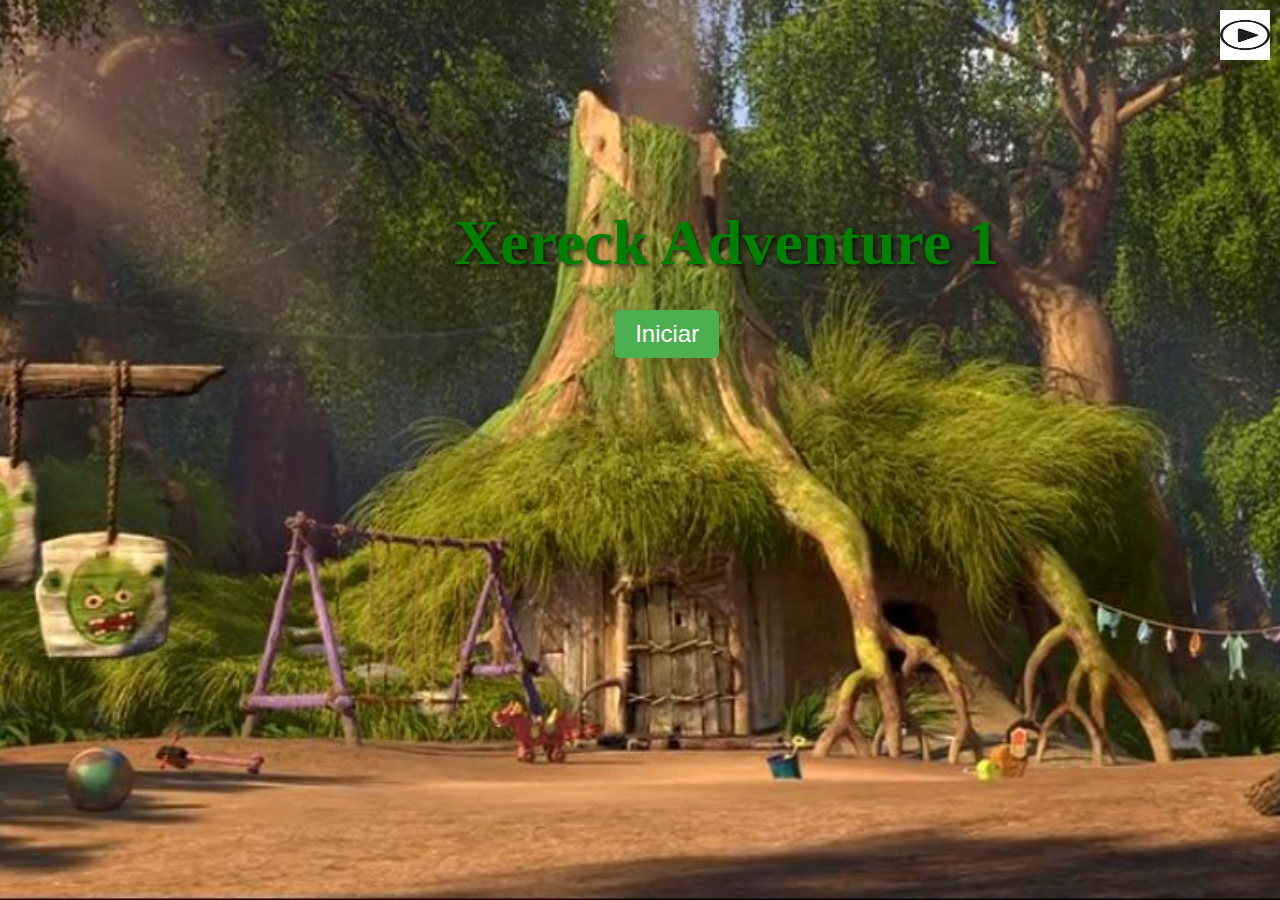
==== xereck adventure/index.html @ 10f0b9d5 "Add files via upload" ====
<!DOCTYPE html>
<html lang="en">
<head>
    <meta charset="UTF-8">
    <meta name="viewport" content="width=device-width, initial-scale=1.0">
    <title>Shrek Adventure</title>
    <link rel="stylesheet" href="style.css">
</head>
<body>
    <!-- Menu principal -->
    <div id="menu" class="menu">
        <h1 id="game-title">Xereck Adventure 1</h1>
        <button id="start-button">Iniciar</button>
        <!-- Botão para controle de música -->
        <button id="music-toggle-button">
            <img id="music-icon" src="img/botao-play.jpeg" alt="Music Icon" />
        </button>
    </div>
    
    <!-- Tela de Game Over (escondida) -->
    <div id="game-over" class="hidden">
        <button id="restart-button">YES</button>
        <button id="back-to-menu-button">NO</button>
    </div>
    
    <!-- Tela de Vitória (escondida) -->
    <div id="victory-screen" class="hidden">
        <img src="img/fundo-vitória.jpeg" alt="Tela de Vitória" />
        <center><button id="restart-button-victory" class="absolute">Reiniciar Jogo</button></center>
    </div>

    <!-- Área do jogo -->
    <div class="game hidden"> 
        <div id="Shrek">
            <img src="img/xereck.gif" alt="Shrek" />
        </div>
        <div class="monstro" id="monstro1">
            <img src="img/monstro1.gif" alt="Monstro 1">
        </div>
        <div class="monstro1" id="boss" style="display:none;">
            <img src="img/boss.gif" alt="Boss">
        </div>
        <div id="contador">
            Contagens de klls: <span id="contador-value">0</span>
        </div>
    </div>

    <!-- Músicas -->
    <audio id="musica-menu1" src="music/musica-menu1.mp3"></audio>
    <audio id="musica-menu2" src="music/Musica-menu2-Magic Box - If You... (Radio Mix).mp3"></audio>
    <audio id="musica-jogo" src="music/musica-jogo.mp3" loop></audio>
    <audio id="musica-gameover" src="music/musica-gameover.mp3"></audio>
    <audio id="musica-vitoria1" src="music/Basshunter - DotA (HQ).mp3"></audio>
    <audio id="musica-vitoria2" src="music/Now you are gone (1).mp3"></audio>

    <script src="main.js"></script>
</body>
</html>
---- xereck adventure/style.css ----
* {
    margin: 0;
    padding: 0;
    box-sizing: border-box;
}

body {
    margin: 0;
    padding: 0;
    height: 100vh;
    background-image: url('img/imagem-fundo.jpg');
    background-size: cover;
    background-position: center;
    background-repeat: no-repeat;
}

#menu {
    position: relative;
    width: 100vw;
    height: 100vh;
    display: flex;
    flex-direction: column;
    justify-content: flex-start;
    background-image: url('img/imagem-menu.jpg');
    align-items: flex-start;
    padding: 20px;
    background-size: cover;
    background-position: center;
}

#game-title {
    font-size: 4em;
    color: green;
    text-shadow: 2px 2px 4px rgba(0, 0, 0, 0.7);
    margin-bottom: 15px;
    margin-left: 35%;
    margin-top: 15%;
}

#start-button {
    padding: 10px 20px;
    font-size: 1.5em;
    background-color: #4CAF50;
    color: white;
    border: none;
    border-radius: 5px;
    cursor: pointer;
    transition: background-color 0.3s;
    margin-top: 15px;
    margin-left: 48%;
}

#start-button:hover {
    background-color: #45a049;
}

#music-toggle-button {
    position: absolute;
    top: 10px;
    right: 10px;
    background-color: transparent;
    border: none;
    cursor: pointer;
}

#music-toggle-button img {
    width: 50px;
    height: 50px;
}

.hidden {
    display: none;
}

.game {
    overflow: hidden;
    position: relative;
    width: 100%;
    height: 100%;
}

/* Animação do monstro e boss */
.monstro {
    width: 50px;
    height: 100px;
    position: absolute;
    left: 100%; /* Começa fora da tela */
    animation: move-monstro 3s linear infinite; /* Monstro se move */
    margin-top: 600px;
}

#boss {
    width: 40px;
    height: 120px;
    position: absolute;
    left: 100%; /* Começa fora da tela */
    animation: move-boss 15s linear infinite; /* Boss se move mais devagar */
    margin-top: 400px;
}

/* Animações para o movimento dos monstros */
@keyframes move-monstro {
    from {
        left: 100%;
    }
    to {
        left: -100px;
    }
}

@keyframes move-boss {
    from {
        left: 100%;
    }
    to {
        left: -200px;
    }
}

#Shrek {
    position: absolute;
    width: 15px; /* Ajuste a largura do Shrek, se necessário */
    height: 60px; /* Mantém a proporção da imagem */
    margin-top: 600px;
}

.laser {
    position: absolute;
    width: 5px; /* Largura do laser */
    height: 10px; /* Altura do laser */
    background-color: green; /* Laser verde */
    bottom: 60px; /* Ajuste a posição para que fique na altura correta */
    z-index: 1; /* Certifique-se de que o laser fique acima dos outros elementos */
}

#contador {
    position: absolute;
    top: 10px;
    left: 10px;
    font-size: 24px;
    color: white;
}

#game-over {
    position: fixed;
    top: 0;
    left: 0;
    width: 100%;
    height: 100%;
    background-color: rgba(0, 0, 0, 0.8);
    color: white;
    display: flex;
    flex-direction: column;
    justify-content: center;
    align-items: center;
    background-image: url('img/tela-de-game-over.png');
    text-align: center;
    background-repeat: no-repeat;
    background-position: center;
    background-size: cover;
}

#restart-button {
    position: absolute;
    margin-top: 24.6%;
    padding: 10px 20px;
    font-size: 37px;
    background-color: black;
    color: red;
    margin-left: -18.1%;
    cursor: pointer;
    border: none;
    border-radius: 5px;
    font-family: "Press Start 2P", sans-serif;
    font-style: italic;
}

#restart-button:hover {
    background-color: black;
}

#back-to-menu-button {
    position: absolute;
    margin-top: 24.6%;
    padding: 10px 20px;
    font-size: 37px;
    background-color: black;
    color: white;
    margin-left: 45%;
    cursor: pointer;
    border: none;
    border-radius: 5px;
    font-family: "Press Start 2P", sans-serif;
    font-style: italic;
}

#back-to-menu-button:hover {
    background-color: black;
}
.jump {
    animation: jump-animation 0.8s ease forwards; /* Mudar para 'ease' para suavizar a animação */
}

@keyframes jump-animation {
    0% { bottom: 0; }
    50% { bottom: 450px; } /* Ajustar a altura do pulo para 150px */
    60% { bottom: 300px; }
    70% { bottom: 250px; }
    80% { bottom: 200px; }
    90% { bottom: 150px; }
    100% { bottom: 0; }
}


/* Botão de configuração */
.config-button {
    width: 50px; /* Ajuste o tamanho da imagem do botão de configuração */
    height: 50px;
    cursor: pointer;
    margin: 10px;
    transition: transform 0.3s;
}

.config-button:hover {
    transform: scale(1.1); /* Efeito de hover para o botão de configuração */
}

/* Estilos da tabela de controle de música */
#music-controls {
    position: absolute;
    top: 40%;
    left: 50%;
    transform: translate(-50%, -50%);
    background-color: rgba(0, 0, 0, 0.7);
    padding: 20px;
    border-radius: 10px;
    display: flex;
    flex-direction: column;
    justify-content: center;
    align-items: center;
    color: white;
}

#music-controls img {
    width: 50px; /* Ajuste o tamanho dos botões PNG */
    height: 50px;
    cursor: pointer;
    margin: 5px;
}

#music-controls img:hover {
    transform: scale(1.1); /* Efeito de hover ao passar o mouse */
}

/* Estilo para a tela de vitória */
#victory-screen {
    text-align: center;
    position: relative;
    top: 50%;
    transform: translateY(-50%);
    background-size: cover;
    width: 100%;
    height: 100vh;
    display: none; /* Inicialmente oculta */
}

#victory-screen img {
    width: 100%;
    height: 100%;
    background-image: url('img/Vitoria.jpg');
}

#victory-screen button {
    font-size: 18px;
    padding: 10px 20px;
    margin-top: 20px;
}
#restart-button-victory {
    align-items: center;

}
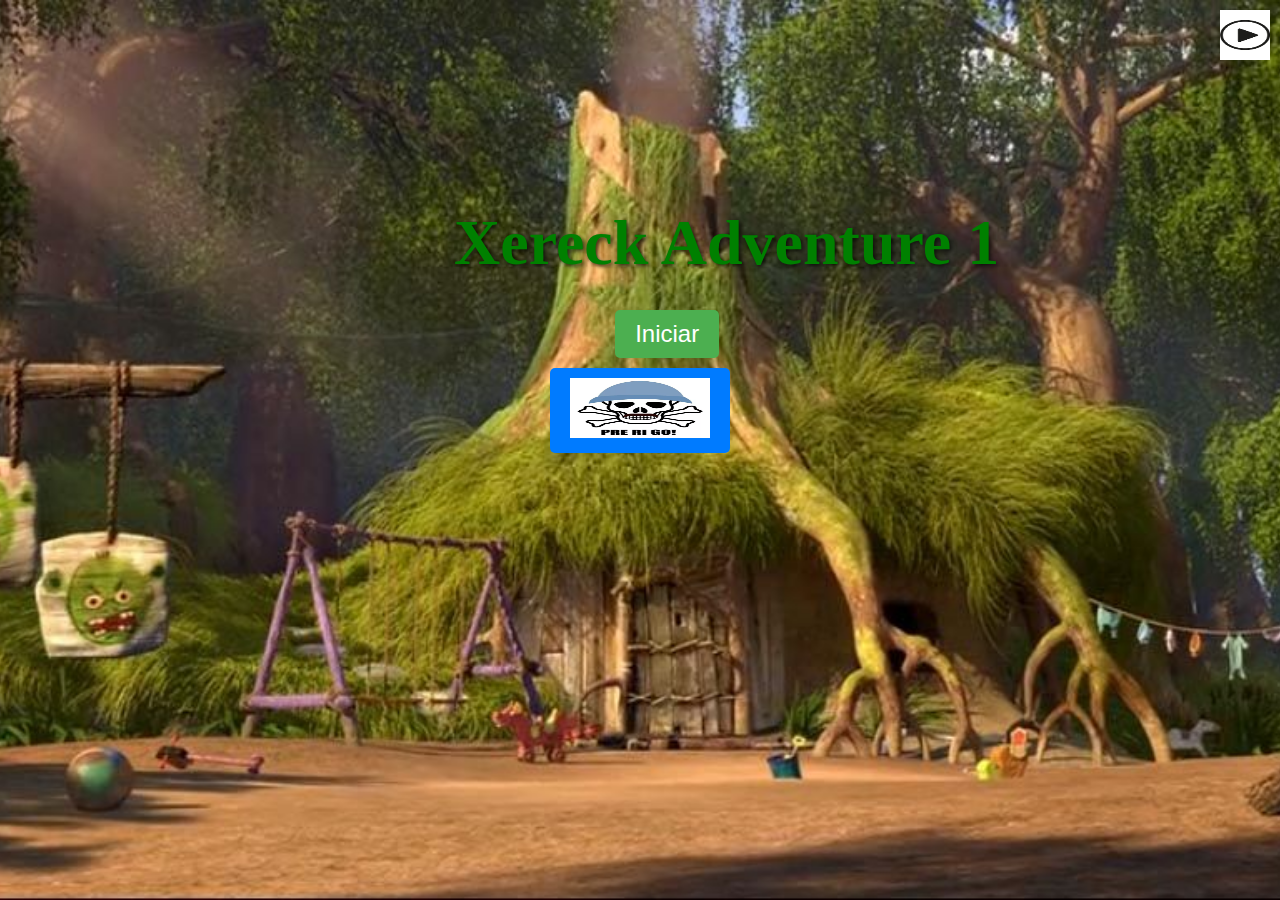
==== commit bf76e41d: "Add files via upload" ====
--- a/xereck adventure/index.html
+++ b/xereck adventure/index.html
@@ -11,6 +11,9 @@
     <div id="menu" class="menu">
         <h1 id="game-title">Xereck Adventure 1</h1>
         <button id="start-button">Iniciar</button>
+        <button id="change-style-button">
+            <img id="caveira-button" src="img/caveira-madruga.png" alt="caveira icon" />
+        </button> 
         <!-- Botão para controle de música -->
         <button id="music-toggle-button">
             <img id="music-icon" src="img/botao-play.jpeg" alt="Music Icon" />
--- a/xereck adventure/style.css
+++ b/xereck adventure/style.css
@@ -53,6 +53,29 @@
 #start-button:hover {
     background-color: #45a049;
 }
+#start-button.alternate-color {
+    background-color: #FF5733; /* Cor alternativa */
+}
+
+.menu.alternate-background {
+    background-image: url('img/novo-fundo.jpg'); /* Nova imagem de fundo */
+}
+#caveira-button {
+    width: 140px;
+    height: 60px;
+}
+#change-style-button {
+    display: block; /* Certifica-se de que o botão está sendo exibido */
+    margin: 10px auto; /* Centraliza o botão */
+    padding: 10px 20px;
+    font-size: 1.2em;
+    background-color: #007BFF; /* Uma cor de fundo visível */
+    color: white; /* Cor do texto */
+    border: none;
+    border-radius: 5px;
+    cursor: pointer; /* Muda o cursor para indicar que é clicável */
+}
+
 
 #music-toggle-button {
     position: absolute;
@@ -86,7 +109,7 @@
     position: absolute;
     left: 100%; /* Começa fora da tela */
     animation: move-monstro 3s linear infinite; /* Monstro se move */
-    margin-top: 600px;
+    margin-top: 500px;
 }
 
 #boss {
@@ -121,7 +144,7 @@
     position: absolute;
     width: 15px; /* Ajuste a largura do Shrek, se necessário */
     height: 60px; /* Mantém a proporção da imagem */
-    margin-top: 600px;
+    margin-top: 500px;
 }
 
 .laser {
@@ -186,7 +209,7 @@
     font-size: 37px;
     background-color: black;
     color: white;
-    margin-left: 45%;
+    margin-left: 12.7%;
     cursor: pointer;
     border: none;
     border-radius: 5px;
@@ -207,8 +230,6 @@
     60% { bottom: 300px; }
     70% { bottom: 250px; }
     80% { bottom: 200px; }
-    90% { bottom: 150px; }
-    100% { bottom: 0; }
 }
 
 
@@ -259,9 +280,10 @@
     top: 50%;
     transform: translateY(-50%);
     background-size: cover;
-    width: 100%;
+    width: 101%;
     height: 100vh;
     display: none; /* Inicialmente oculta */
+    
 }
 
 #victory-screen img {
@@ -271,11 +293,43 @@
 }
 
 #victory-screen button {
-    font-size: 18px;
-    padding: 10px 20px;
-    margin-top: 20px;
+    position: absolute;
+    margin-top: -16%;
+    padding: 10px 20px;
+    font-size: 37px;
+    background-color: black;
+    color: red;
+    margin-left: -9.6%;
+    cursor: pointer;
+    border: none;
+    border-radius: 5px;
+    font-family: "Press Start 2P", sans-serif;
+    font-style: italic;
+
+}
+#victory-screen button:hover {
+    color: rgba(192, 18, 18, 0.511);
+
 }
 #restart-button-victory {
     align-items: center;
-
+    margin-top: -100%;
+    margin-bottom: 15px;
+}
+#back-to-menu-button-victory {
+    position: absolute;
+    margin-top: -20%;
+    font-size: 37px;
+    background-color: black;
+    color: red;
+    margin-left: -12%;
+    cursor: pointer;
+    border: none;
+    border-radius: 5px;
+    font-family: "Press Start 2P", sans-serif;
+    font-style: italic;
+
+}
+#back-to-menu-button-victory:hover {
+    color: rgba(192, 18, 18, 0.511);
 }